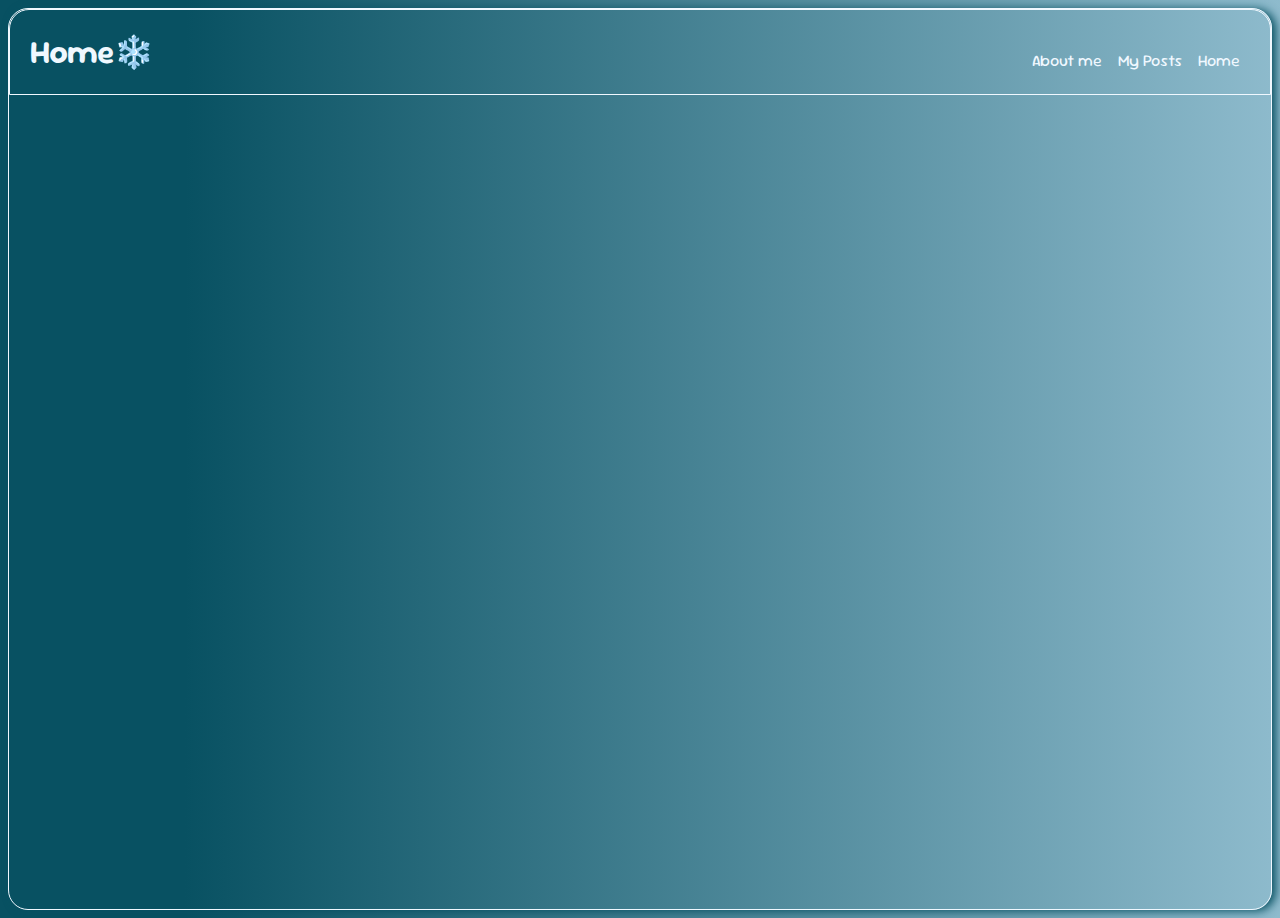
==== index.html @ 7f09e3a9 "transfered files from old repo" ====
<!DOCTYPE html>
<html lang="en">
<head>
    <meta charset="UTF-8">
    <meta name="viewport" content="width=device-width, initial-scale=1.0">
    <title>home</title>

    <link rel="preconnect" href="https://fonts.googleapis.com">
<link rel="preconnect" href="https://fonts.gstatic.com" crossorigin>
<link href="https://fonts.googleapis.com/css2?family=Montserrat+Alternates:ital,wght@0,100;0,200;0,300;0,400;0,500;0,600;0,700;0,800;0,900;1,100;1,200;1,300;1,400;1,500;1,600;1,700;1,800;1,900&family=Poiret+One&family=Sour+Gummy:ital,wght@0,100..900;1,100..900&display=swap" rel="stylesheet">


<link rel=" stylesheet" href="style.css">
</head>
<body>
   <div id="header"> 


    <h1>Home❄️</h1>


    <nav id="navigation-bar">

        <a href="about.html">About me</a>
        <a href="posts.html">My Posts</a>
        <a href="index.html">Home</a>







    </nav>







   </div>
</body>
</html>
---- style.css ----
body{
 font-family: "Sour Gummy", sans-serif;
 border-style: solid;
 height: 100vh;
 border-radius: 20px;
 border-width: 0.005cm;
 background-image: linear-gradient(90.1deg,rgba(8,81,98,1)14.5%, rgba(198,231,249,1)135.4%);
 border-color:aliceblue;
 box-shadow: 4px 1px 10px rgba(8,81,98,1);
 
    
}

h1{
    margin-left: 20px;
    color: aliceblue;
}

#header{
    justify-content: center;
    text-align: center;
    border-style: solid;
    border-radius: 20px 20px 0px 0px;
    display: flex;
    flex-direction: row;
    justify-content: space-between;
    border-width: 0.005cm;
    border-color: aliceblue;

}
#navigation-bar{
    text-align: end;
    margin-top: 40px;
    margin-right: 30px;
    display: flex;
    gap:1rem;

   


}

a{
    text-decoration: none;
    border-color: aliceblue;
    color:aliceblue ;

}
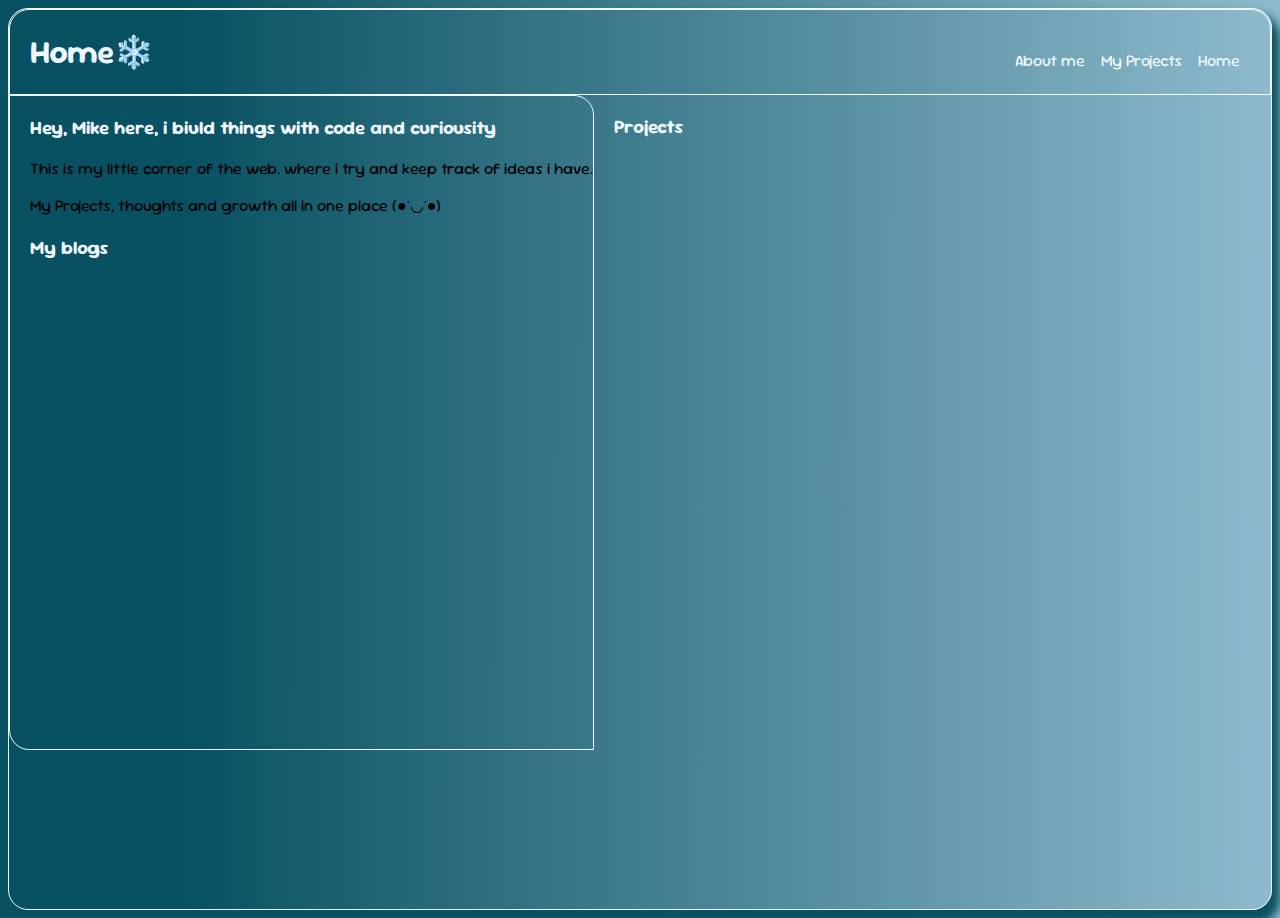
==== commit 75b36dca: "did some little css and added a blogs sections and a projects section" ====
--- a/index.html
+++ b/index.html
@@ -22,7 +22,7 @@
     <nav id="navigation-bar">
 
         <a href="about.html">About me</a>
-        <a href="posts.html">My Posts</a>
+        <a href="posts.html">My Projects</a>
         <a href="index.html">Home</a>
 
 
@@ -35,10 +35,72 @@
 
 
 
+   </div>
 
 
 
 
-   </div>
+   
+   <div id="blog-page">
+       <div id="welcome">
+         <h3 id="introduction">
+            Hey, Mike here, i biuld things with code and curiousity
+
+
+         </h3>
+         <p id="monologue">
+            This is my little corner of the web. where i try and keep track of ideas i have.
+         </p>
+
+         <p id="monologue">
+
+             My Projects, thoughts and growth all in one place (●'◡'●)
+          </p>
+
+
+            <div id="blogs">
+
+              <h3 id="project-head">  My blogs </h3>
+
+
+
+
+
+
+            </div>
+        
+
+
+
+
+
+
+        </div>
+
+       <div id="Sub-blog">
+
+          <div id="projects">
+            <h3 id="project-head"> Projects</h3>
+
+
+
+
+
+
+
+          </div>
+
+       </div>  
+
+
+
+
+
+
+
+
+
+
+    </div>
 </body>
 </html>--- a/style.css
+++ b/style.css
@@ -6,7 +6,7 @@
  border-width: 0.005cm;
  background-image: linear-gradient(90.1deg,rgba(8,81,98,1)14.5%, rgba(198,231,249,1)135.4%);
  border-color:aliceblue;
- box-shadow: 4px 1px 10px rgba(8,81,98,1);
+ box-shadow: 4px 10px 10px 4px rgba(8,81,98,1);
  
     
 }
@@ -26,7 +26,6 @@
     justify-content: space-between;
     border-width: 0.005cm;
     border-color: aliceblue;
-
 }
 #navigation-bar{
     text-align: end;
@@ -45,4 +44,30 @@
     border-color: aliceblue;
     color:aliceblue ;
 
+}
+#introduction{
+    color: aliceblue;
+    margin-left: 20px;
+}
+
+#project-head{
+    text-decoration: double;
+    margin-left: 20px;
+    color: aliceblue;
+}
+
+#monologue{
+    margin-left: 20px;
+}
+
+#blog-page{
+    display: flex;
+    height: 655px;
+
+}
+
+#welcome{
+    border: solid aliceblue 0.005cm;
+    border-radius: 0px 20px 0px 20px;
+
 }